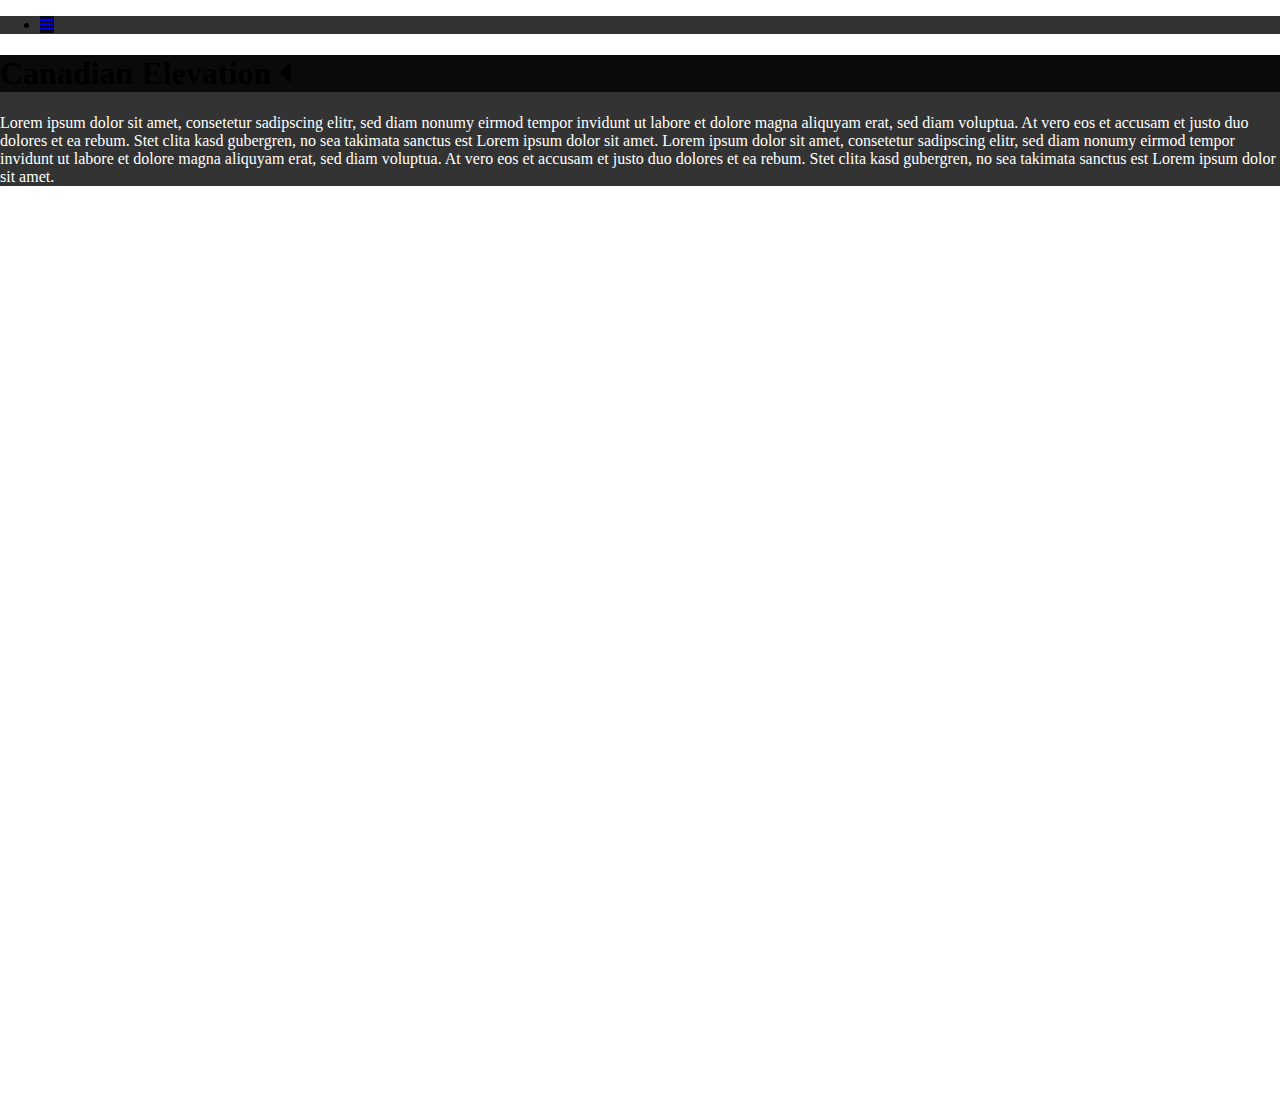
==== leaflet/index.html @ 6c1a7357 "Dark style" ====
<!DOCTYPE html>
<html lang="en">

<head>
  <meta charset="utf-8">
  <meta http-equiv="X-UA-Compatible" content="IE=edge">
  <meta name="viewport" content="width=device-width, initial-scale=1">
  <meta name="description" content="cdem/DNEC 50k Tile Grabber">
  <meta name="author" content="Vincent Sarago">

  <title>cdem/DNEC 50k Tile Grabber</title>

  <!-- Bootstrap Core CSS -->
  <link href="css/bootstrap.min.css" rel="stylesheet">

  <!-- Leaflet CSS -->
  <link href="css/leaflet.css" rel="stylesheet">

  <!--font-awesome-->
  <link href="//maxcdn.bootstrapcdn.com/font-awesome/4.1.0/css/font-awesome.min.css" rel="stylesheet">

  <!-- Leaflet sidebar css -->
  <link rel="stylesheet" href="../css/leaflet-sidebar.min.css" />
</head>

<style>
  body {
    padding: 0;
    margin: 0;
  }

  html,
  body,
  #map {
    height: 100%;
  }

  .leaflet-container {
    background-color:rgba(0,0,0,0.9);
  }

  .sidebar-content, .sidebar-tabs, .sidebar-header, .sidebar-tabs>ul>li>a {
    background-color:rgba(0,0,0,0.8);
  }

  .elevation-info {
    color: white;
  }

</style>

<body>
  <div id="sidebar" class="sidebar collapsed">
      <!-- Nav tabs -->
      <div class="sidebar-tabs">
          <ul role="tablist">
              <li><a href="#home" role="tab"><i class="fa fa-bars"></i></a></li>
          </ul>

      </div>

      <!-- Tab panes -->
      <div class="sidebar-content">
          <div class="sidebar-pane" id="home">
              <h1 class="sidebar-header">
                  Canadian Elevation
                  <span class="sidebar-close"><i class="fa fa-caret-left"></i></span>
              </h1>
              <p class="elevation-info">Lorem ipsum dolor sit amet, consetetur sadipscing elitr, sed diam nonumy eirmod tempor invidunt ut labore et dolore magna aliquyam erat, sed diam voluptua. At vero eos et accusam et justo duo dolores et ea rebum. Stet clita kasd gubergren, no sea takimata sanctus est Lorem ipsum dolor sit amet. Lorem ipsum dolor sit amet, consetetur sadipscing elitr, sed diam nonumy eirmod tempor invidunt ut labore et dolore magna aliquyam erat, sed diam voluptua. At vero eos et accusam et justo duo dolores et ea rebum. Stet clita kasd gubergren, no sea takimata sanctus est Lorem ipsum dolor sit amet.</p>
          </div>
      </div>
  </div>

  <div id="map" class="sidebar-map"></div>

  <!-- jQuery -->
  <script src="js/jquery.js"></script>
  <!-- Leaflet -->
  <script src="js/leaflet.js"></script>
  <script src="js/leaflet.spin.js"></script>
  <!-- spin -->
  <script src="js/spin.min.js"></script>
  <!-- d3 -->
  <script src="js/d3.min.js"></script>
  <!-- queue -->
  <script src="js/queue.min.js"></script>
  <!-- topojson -->
  <script src="js/topojson.min.js"></script>
  <!-- Bootstrap Core JavaScript -->
  <script src="js/bootstrap.min.js"></script>
  <!--Leaflet Sidebar-->
  <script src="../js/leaflet-sidebar.js"></script>

  <script>

    var flyToZoom = {
      "Northwest Territories": 4,
      "Nunavut": 4,
      "New Brunswick": 6,
      "Nova Scotia": 6,
      "Prince Edward Island": 8
    };

    // OGLC = open-government-licence-canada
    var attribution_OGLC = '<a href="http://open.canada.ca/en/open-government-licence-canada">Open Government Licence - Canada</a>';
    var attribution_NE = '<a href="http://www.naturalearthdata.com/">Made with Natural Earth</a>';

    function onEachFeature(feature, layer) {
      var mirror = 'http://ftp.geogratis.gc.ca/pub/nrcan_rncan/elevation/geobase_cded_dnec/';
      var data_dir = '50k_dem/'
      var img_dir = 'images_50k/'
      var name = feature.properties.NUMFEUILLE;

      var dir = name.slice(0, 3)
      var file = mirror + data_dir + dir + '/' + name.toLowerCase() + '.zip'
      var quicklook = mirror + img_dir + 'dnec_' + name.toLowerCase() + '.jpg'

      var html = '<div id="pop">' +
        '    You clicked tile <strong>' + name + '</strong>!<br>' +
        '    <img id="quicklook" src="' + quicklook + '" class="img-thumbnail" width="200" height="200">' +
        '    <div>' +
        '         <a id="tip_button" class="btn btn-small btn-success tip_button" href="' + file + '" target="_blank">Download DNEC Tile</a><br>' +
        '    </div>' +
        '</div>';
      var popup = L.popup({
          maxWidth: 512,
          maxHeight: 512
        })
        .setContent(html);
      layer.bindPopup(popup);
    };

    function onEachProvTerr(feature, layer) {
      layer.on('click', function(){
        map.flyTo(layer.getBounds().getCenter(), (flyToZoom[feature.properties.name] || 5));
      })
    }

    bounds = L.latLngBounds([39, -142], [84, -52]);

    var map = L.map('map', {
      center: [60, -95],
      zoom: 4,
      minZoom: 3,
      maxZoom: 12
    });

    map.spin(true);

    var cardtodb_url = 'http://{s}.basemaps.cartocdn.com/dark_nolabels/{z}/{x}/{y}.png';
    var attribution_carto = '&copy; <a href="http://www.openstreetmap.org/copyright">OpenStreetMap</a> &copy; <a href="http://cartodb.com/attributions">CartoDB</a>';
    var CartoDB_DarkMatterNoLabels = L.tileLayer(cardtodb_url, {
      attribution: attribution_carto
    }).addTo(map);

    var osm_url = 'https://{s}.tile.openstreetmap.org/{z}/{x}/{y}.png';
    var attribution_osm = '&copy; <a href="http://www.openstreetmap.org/copyright">OpenStreetMap</a>';
    var OpenStreetMap = L.tileLayer(osm_url, {
        attribution: attribution_osm
    });

    var opentopomap_url = 'https://{s}.tile.opentopomap.org/{z}/{x}/{y}.png';
    var attribution_opentopomap = 'Map data: &copy; <a href="https://www.openstreetmap.org/copyright">OpenStreetMap</a>, <a href="http://viewfinderpanoramas.org">SRTM</a> | Map style: &copy; <a href="https://opentopomap.org">OpenTopoMap</a> (<a href="https://creativecommons.org/licenses/by-sa/3.0/">CC-BY-SA</a>)'
    var OpenTopoMap = L.tileLayer(opentopomap_url, {
      attribution: attribution_opentopomap
    });

    var osm_blackwhite_url = 'http://{s}.tiles.wmflabs.org/bw-mapnik/{z}/{x}/{y}.png';
    var OpenStreetMap_BlackAndWhite = L.tileLayer(osm_blackwhite_url, {
      attribution: attribution_osm
    });

    var esri_worldimagery_url = 'https://server.arcgisonline.com/ArcGIS/rest/services/World_Imagery/MapServer/tile/{z}/{y}/{x}';
    var attribution_esriworldimagery = 'Tiles &copy; Esri &mdash; Source: Esri, i-cubed, USDA, USGS, AEX, GeoEye, Getmapping, Aerogrid, IGN, IGP, UPR-EGP, and the GIS User Community'
    var Esri_WorldImagery = L.tileLayer(esri_worldimagery_url, {
      attribution: attribution_esriworldimagery
    });

    var cdem_url = 'http://maps.geogratis.gc.ca/wms/elevation_en?';
    var cdem = L.tileLayer.wms(cdem_url, {
      id: 'MapID',
      attribution: attribution_OGLC,
      layers: 'cdem.color-shaded-relief',
      transparent: true,
      format: 'image/png'
    }).addTo(map);

    var dnecPolyOptions = {
      "color": "#1C1C1C",
      "weight": 0.2,
      "fillOpacity": 0.1
    };

    var provterrPolyOptions = {
      "color": "#1C1C1C",
      "weight": 0.4,
      "fillOpacity": 0.0
    };

    topo_dnec = L.geoJson(null, {
      style: dnecPolyOptions,
      onEachFeature: onEachFeature
    });

    topo_dnec.getAttribution = function() {return attribution_OGLC};

    topo_provterr = L.geoJson(null, {
      style: provterrPolyOptions,
      onEachFeature: onEachProvTerr
    });

    topo_provterr.getAttribution = function() {return attribution_NE};

    queue()
      .defer(d3.json, 'data/dnec.json')
      .defer(d3.json, 'data/provterrito_topo.json')
      .await(addToMap);

    function addToMap(error, dnec, provterr) {
      var dnec_layer = topojson.object(dnec, dnec.objects.dnec).geometries;
      topo_dnec.addData(dnec_layer);
      // topo_dnec.addTo(map);
      var provterr_layer = topojson.object(provterr, provterr.objects.provterrNEAdmin1).geometries;
      topo_provterr.addData(provterr_layer);
      topo_provterr.addTo(map);
      map.spin(false);
    }

    var baseMaps = {
      "Carto":  CartoDB_DarkMatterNoLabels,
      "OpenStreetMap": OpenStreetMap,
      "OpenStreetMap: Black & White": OpenStreetMap_BlackAndWhite,
      "OpenTopoMap": OpenTopoMap,
      "Esri World Imagery": Esri_WorldImagery
    };

    var overlayMaps = {
      "CDEC/DNEC Grid": topo_dnec,
      "Provinces and Territories": topo_provterr,
      "Canadian Digital Elevation Relief": cdem,
    };

    L.control.layers(baseMaps, overlayMaps).addTo(map);

    var sidebar = L.control.sidebar('sidebar').addTo(map);

    sidebar.open('home');

  </script>
</body>

</html>
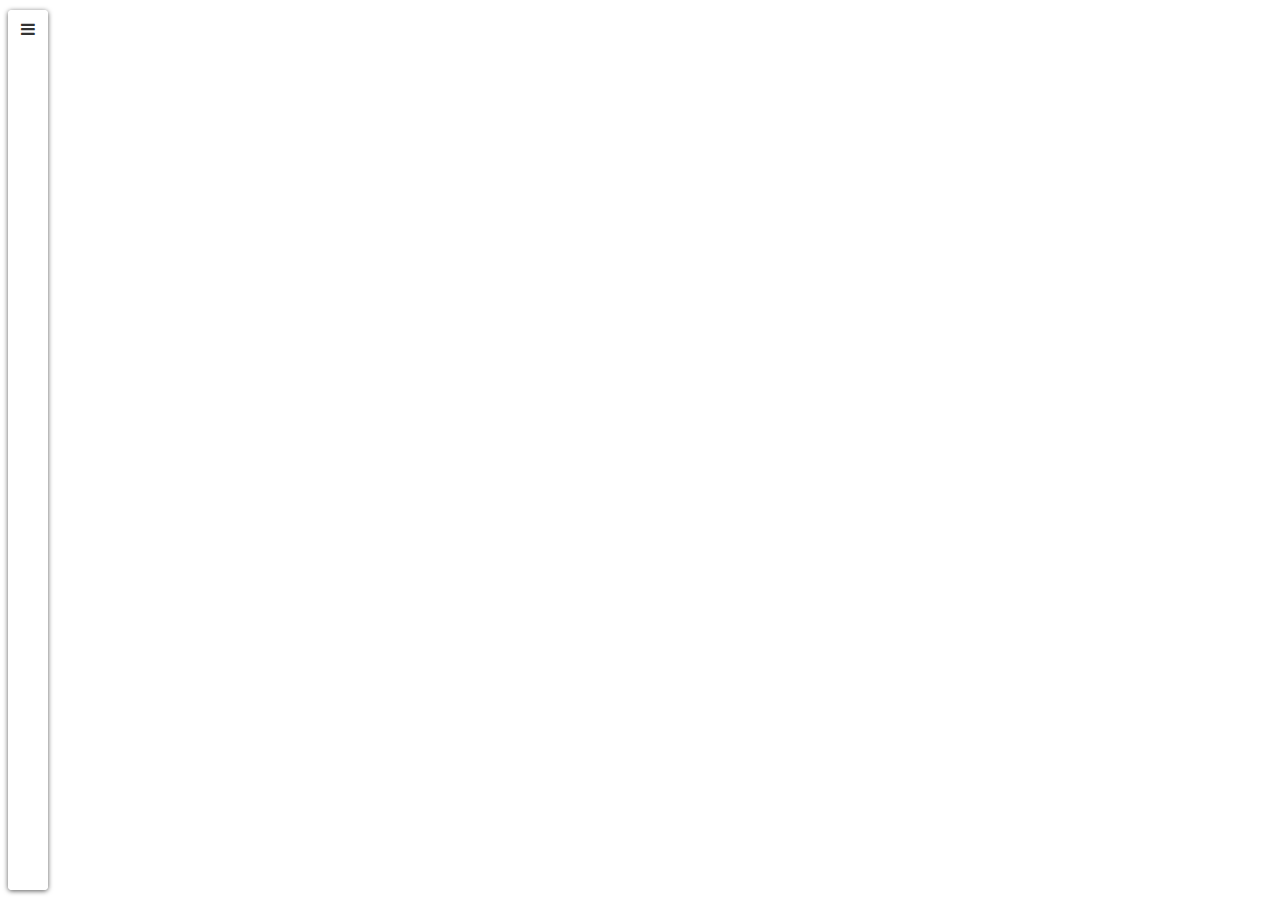
==== commit a4029c83: "Use sidebar.min.js" ====
--- a/leaflet/index.html
+++ b/leaflet/index.html
@@ -20,55 +20,34 @@
   <link href="//maxcdn.bootstrapcdn.com/font-awesome/4.1.0/css/font-awesome.min.css" rel="stylesheet">
 
   <!-- Leaflet sidebar css -->
-  <link rel="stylesheet" href="../css/leaflet-sidebar.min.css" />
+  <link rel="stylesheet" href="css/leaflet-sidebar.min.css" />
+
+  <!-- main.css -->
+  <link rel="stylesheet" href="css/main.css" />
 </head>
-
-<style>
-  body {
-    padding: 0;
-    margin: 0;
-  }
-
-  html,
-  body,
-  #map {
-    height: 100%;
-  }
-
-  .leaflet-container {
-    background-color:rgba(0,0,0,0.9);
-  }
-
-  .sidebar-content, .sidebar-tabs, .sidebar-header, .sidebar-tabs>ul>li>a {
-    background-color:rgba(0,0,0,0.8);
-  }
-
-  .elevation-info {
-    color: white;
-  }
-
-</style>
 
 <body>
   <div id="sidebar" class="sidebar collapsed">
-      <!-- Nav tabs -->
-      <div class="sidebar-tabs">
-          <ul role="tablist">
-              <li><a href="#home" role="tab"><i class="fa fa-bars"></i></a></li>
-          </ul>
+    <!-- Nav tabs -->
+    <div class="sidebar-tabs">
+      <ul role="tablist">
+        <li><a href="#home" role="tab"><i class="fa fa-bars"></i></a></li>
+      </ul>
 
-      </div>
+    </div>
 
-      <!-- Tab panes -->
-      <div class="sidebar-content">
-          <div class="sidebar-pane" id="home">
-              <h1 class="sidebar-header">
+    <!-- Tab panes -->
+    <div class="sidebar-content">
+      <div class="sidebar-pane" id="home">
+        <h1 class="sidebar-header">
                   Canadian Elevation
                   <span class="sidebar-close"><i class="fa fa-caret-left"></i></span>
               </h1>
-              <p class="elevation-info">Lorem ipsum dolor sit amet, consetetur sadipscing elitr, sed diam nonumy eirmod tempor invidunt ut labore et dolore magna aliquyam erat, sed diam voluptua. At vero eos et accusam et justo duo dolores et ea rebum. Stet clita kasd gubergren, no sea takimata sanctus est Lorem ipsum dolor sit amet. Lorem ipsum dolor sit amet, consetetur sadipscing elitr, sed diam nonumy eirmod tempor invidunt ut labore et dolore magna aliquyam erat, sed diam voluptua. At vero eos et accusam et justo duo dolores et ea rebum. Stet clita kasd gubergren, no sea takimata sanctus est Lorem ipsum dolor sit amet.</p>
-          </div>
+        <p class="elevation-info">Lorem ipsum dolor sit amet, consetetur sadipscing elitr, sed diam nonumy eirmod tempor invidunt ut labore et dolore magna aliquyam erat, sed diam voluptua. At vero eos et accusam et justo duo dolores et ea rebum. Stet clita kasd gubergren, no
+          sea takimata sanctus est Lorem ipsum dolor sit amet. Lorem ipsum dolor sit amet, consetetur sadipscing elitr, sed diam nonumy eirmod tempor invidunt ut labore et dolore magna aliquyam erat, sed diam voluptua. At vero eos et accusam et justo
+          duo dolores et ea rebum. Stet clita kasd gubergren, no sea takimata sanctus est Lorem ipsum dolor sit amet.</p>
       </div>
+    </div>
   </div>
 
   <div id="map" class="sidebar-map"></div>
@@ -89,164 +68,9 @@
   <!-- Bootstrap Core JavaScript -->
   <script src="js/bootstrap.min.js"></script>
   <!--Leaflet Sidebar-->
-  <script src="../js/leaflet-sidebar.js"></script>
-
-  <script>
-
-    var flyToZoom = {
-      "Northwest Territories": 4,
-      "Nunavut": 4,
-      "New Brunswick": 6,
-      "Nova Scotia": 6,
-      "Prince Edward Island": 8
-    };
-
-    // OGLC = open-government-licence-canada
-    var attribution_OGLC = '<a href="http://open.canada.ca/en/open-government-licence-canada">Open Government Licence - Canada</a>';
-    var attribution_NE = '<a href="http://www.naturalearthdata.com/">Made with Natural Earth</a>';
-
-    function onEachFeature(feature, layer) {
-      var mirror = 'http://ftp.geogratis.gc.ca/pub/nrcan_rncan/elevation/geobase_cded_dnec/';
-      var data_dir = '50k_dem/'
-      var img_dir = 'images_50k/'
-      var name = feature.properties.NUMFEUILLE;
-
-      var dir = name.slice(0, 3)
-      var file = mirror + data_dir + dir + '/' + name.toLowerCase() + '.zip'
-      var quicklook = mirror + img_dir + 'dnec_' + name.toLowerCase() + '.jpg'
-
-      var html = '<div id="pop">' +
-        '    You clicked tile <strong>' + name + '</strong>!<br>' +
-        '    <img id="quicklook" src="' + quicklook + '" class="img-thumbnail" width="200" height="200">' +
-        '    <div>' +
-        '         <a id="tip_button" class="btn btn-small btn-success tip_button" href="' + file + '" target="_blank">Download DNEC Tile</a><br>' +
-        '    </div>' +
-        '</div>';
-      var popup = L.popup({
-          maxWidth: 512,
-          maxHeight: 512
-        })
-        .setContent(html);
-      layer.bindPopup(popup);
-    };
-
-    function onEachProvTerr(feature, layer) {
-      layer.on('click', function(){
-        map.flyTo(layer.getBounds().getCenter(), (flyToZoom[feature.properties.name] || 5));
-      })
-    }
-
-    bounds = L.latLngBounds([39, -142], [84, -52]);
-
-    var map = L.map('map', {
-      center: [60, -95],
-      zoom: 4,
-      minZoom: 3,
-      maxZoom: 12
-    });
-
-    map.spin(true);
-
-    var cardtodb_url = 'http://{s}.basemaps.cartocdn.com/dark_nolabels/{z}/{x}/{y}.png';
-    var attribution_carto = '&copy; <a href="http://www.openstreetmap.org/copyright">OpenStreetMap</a> &copy; <a href="http://cartodb.com/attributions">CartoDB</a>';
-    var CartoDB_DarkMatterNoLabels = L.tileLayer(cardtodb_url, {
-      attribution: attribution_carto
-    }).addTo(map);
-
-    var osm_url = 'https://{s}.tile.openstreetmap.org/{z}/{x}/{y}.png';
-    var attribution_osm = '&copy; <a href="http://www.openstreetmap.org/copyright">OpenStreetMap</a>';
-    var OpenStreetMap = L.tileLayer(osm_url, {
-        attribution: attribution_osm
-    });
-
-    var opentopomap_url = 'https://{s}.tile.opentopomap.org/{z}/{x}/{y}.png';
-    var attribution_opentopomap = 'Map data: &copy; <a href="https://www.openstreetmap.org/copyright">OpenStreetMap</a>, <a href="http://viewfinderpanoramas.org">SRTM</a> | Map style: &copy; <a href="https://opentopomap.org">OpenTopoMap</a> (<a href="https://creativecommons.org/licenses/by-sa/3.0/">CC-BY-SA</a>)'
-    var OpenTopoMap = L.tileLayer(opentopomap_url, {
-      attribution: attribution_opentopomap
-    });
-
-    var osm_blackwhite_url = 'http://{s}.tiles.wmflabs.org/bw-mapnik/{z}/{x}/{y}.png';
-    var OpenStreetMap_BlackAndWhite = L.tileLayer(osm_blackwhite_url, {
-      attribution: attribution_osm
-    });
-
-    var esri_worldimagery_url = 'https://server.arcgisonline.com/ArcGIS/rest/services/World_Imagery/MapServer/tile/{z}/{y}/{x}';
-    var attribution_esriworldimagery = 'Tiles &copy; Esri &mdash; Source: Esri, i-cubed, USDA, USGS, AEX, GeoEye, Getmapping, Aerogrid, IGN, IGP, UPR-EGP, and the GIS User Community'
-    var Esri_WorldImagery = L.tileLayer(esri_worldimagery_url, {
-      attribution: attribution_esriworldimagery
-    });
-
-    var cdem_url = 'http://maps.geogratis.gc.ca/wms/elevation_en?';
-    var cdem = L.tileLayer.wms(cdem_url, {
-      id: 'MapID',
-      attribution: attribution_OGLC,
-      layers: 'cdem.color-shaded-relief',
-      transparent: true,
-      format: 'image/png'
-    }).addTo(map);
-
-    var dnecPolyOptions = {
-      "color": "#1C1C1C",
-      "weight": 0.2,
-      "fillOpacity": 0.1
-    };
-
-    var provterrPolyOptions = {
-      "color": "#1C1C1C",
-      "weight": 0.4,
-      "fillOpacity": 0.0
-    };
-
-    topo_dnec = L.geoJson(null, {
-      style: dnecPolyOptions,
-      onEachFeature: onEachFeature
-    });
-
-    topo_dnec.getAttribution = function() {return attribution_OGLC};
-
-    topo_provterr = L.geoJson(null, {
-      style: provterrPolyOptions,
-      onEachFeature: onEachProvTerr
-    });
-
-    topo_provterr.getAttribution = function() {return attribution_NE};
-
-    queue()
-      .defer(d3.json, 'data/dnec.json')
-      .defer(d3.json, 'data/provterrito_topo.json')
-      .await(addToMap);
-
-    function addToMap(error, dnec, provterr) {
-      var dnec_layer = topojson.object(dnec, dnec.objects.dnec).geometries;
-      topo_dnec.addData(dnec_layer);
-      // topo_dnec.addTo(map);
-      var provterr_layer = topojson.object(provterr, provterr.objects.provterrNEAdmin1).geometries;
-      topo_provterr.addData(provterr_layer);
-      topo_provterr.addTo(map);
-      map.spin(false);
-    }
-
-    var baseMaps = {
-      "Carto":  CartoDB_DarkMatterNoLabels,
-      "OpenStreetMap": OpenStreetMap,
-      "OpenStreetMap: Black & White": OpenStreetMap_BlackAndWhite,
-      "OpenTopoMap": OpenTopoMap,
-      "Esri World Imagery": Esri_WorldImagery
-    };
-
-    var overlayMaps = {
-      "CDEC/DNEC Grid": topo_dnec,
-      "Provinces and Territories": topo_provterr,
-      "Canadian Digital Elevation Relief": cdem,
-    };
-
-    L.control.layers(baseMaps, overlayMaps).addTo(map);
-
-    var sidebar = L.control.sidebar('sidebar').addTo(map);
-
-    sidebar.open('home');
-
-  </script>
+  <script src="js/leaflet-sidebar.min.js"></script>
+  <!--main.js-->
+  <script src="js/main.js"></script>
 </body>
 
 </html>
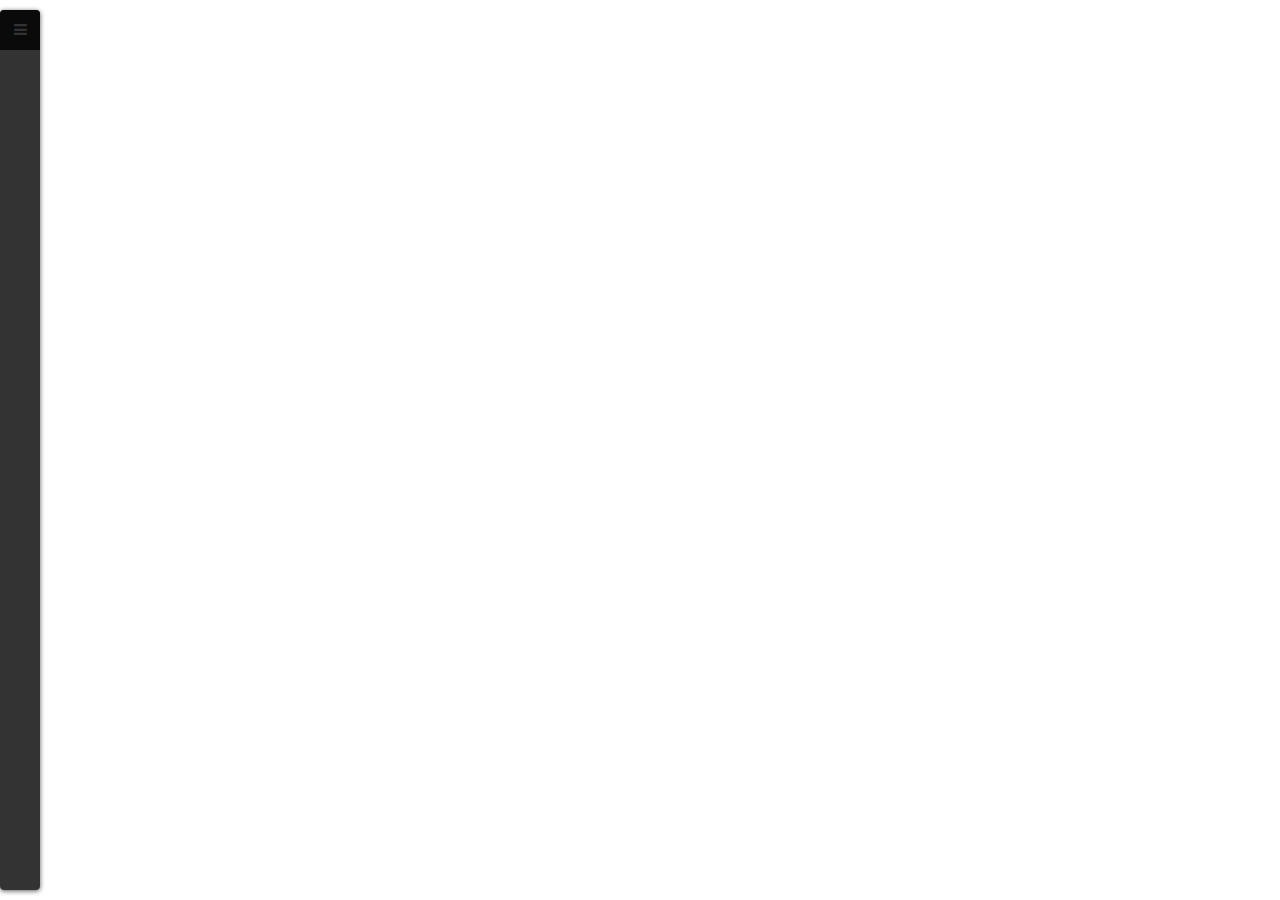
==== commit 82b2a9d8: "Add rest of admin areas" ====
--- a/leaflet/index.html
+++ b/leaflet/index.html
@@ -6,7 +6,7 @@
   <meta http-equiv="X-UA-Compatible" content="IE=edge">
   <meta name="viewport" content="width=device-width, initial-scale=1">
   <meta name="description" content="cdem/DNEC 50k Tile Grabber">
-  <meta name="author" content="Vincent Sarago">
+  <meta name="author" content="Yuriy Czoli">
 
   <title>cdem/DNEC 50k Tile Grabber</title>
 
@@ -16,14 +16,18 @@
   <!-- Leaflet CSS -->
   <link href="css/leaflet.css" rel="stylesheet">
 
-  <!--font-awesome-->
+  <!-- font-awesome -->
   <link href="//maxcdn.bootstrapcdn.com/font-awesome/4.1.0/css/font-awesome.min.css" rel="stylesheet">
 
   <!-- Leaflet sidebar css -->
   <link rel="stylesheet" href="css/leaflet-sidebar.min.css" />
 
+  <!-- Bootstrap Select -->
+  <link rel="stylesheet" href="bower_components/bootstrap-select/dist/css/bootstrap-select.min.css" />
+
   <!-- main.css -->
   <link rel="stylesheet" href="css/main.css" />
+
 </head>
 
 <body>
@@ -43,9 +47,52 @@
                   Canadian Elevation
                   <span class="sidebar-close"><i class="fa fa-caret-left"></i></span>
               </h1>
-        <p class="elevation-info">Lorem ipsum dolor sit amet, consetetur sadipscing elitr, sed diam nonumy eirmod tempor invidunt ut labore et dolore magna aliquyam erat, sed diam voluptua. At vero eos et accusam et justo duo dolores et ea rebum. Stet clita kasd gubergren, no
-          sea takimata sanctus est Lorem ipsum dolor sit amet. Lorem ipsum dolor sit amet, consetetur sadipscing elitr, sed diam nonumy eirmod tempor invidunt ut labore et dolore magna aliquyam erat, sed diam voluptua. At vero eos et accusam et justo
-          duo dolores et ea rebum. Stet clita kasd gubergren, no sea takimata sanctus est Lorem ipsum dolor sit amet.</p>
+        <p class="elevation-info">Lorem ipsum dolor sit amet, consetetur sadipscing elitr, sed diam nonumy eirmod tempor invidunt ut labore et dolore magna aliquyam erat, sed diam voluptua. At vero eos et accusam et justo duo dolores et ea rebum. Stet clita kasd gubergren, no</p>
+
+        <select class="selectpicker" id="adminpicker">
+          <option>Select a Province or Territory</option>
+          <option>Ontario</option>
+          <option>Quebec</option>
+          <option>Nova Scotia</option>
+          <option>New Brunswick</option>
+          <option>Manitoba</option>
+          <option>British Columbia</option>
+          <option>Prince Edward Island</option>
+          <option>Saskatchewan</option>
+          <option>Alberta</option>
+          <option>Newfoundland and Labrador</option>
+          <option>Northwest Territories</option>
+          <option>Yukon</option>
+          <option>Nunavut</option>
+
+        <select>
+
+        <div id="Ontario" class="inv">Ontario</div>
+
+        <div id="Quebec" class="inv">Quebec</div>
+
+        <div id="Nova Scotia" class="inv">Nova Scotia</div>
+
+        <div id="New Brunswick" class="inv">New Brunswick</div>
+
+        <div id="Manitoba" class="inv">Manitoba</div>
+
+        <div id="British Columbia" class="inv">British Columbia</div>
+
+        <div id="Prince Edward Island" class="inv">Prince Edward Island</div>
+
+        <div id="Saskatchewan" class="inv">Saksatchewan</div>
+
+        <div id="Alberta" class="inv">Alberta</div>
+
+        <div id="Newfoundland and Labrador" class="inv">Newfoundland and Labrador</div>
+
+        <div id="Northwest Territories" class="inv">Northwest Territories</div>
+
+        <div id="Yukon" class="inv">Yukon</div>
+
+        <div id="Nunavut" class="inv">Nunavut</div>
+
       </div>
     </div>
   </div>
@@ -67,9 +114,11 @@
   <script src="js/topojson.min.js"></script>
   <!-- Bootstrap Core JavaScript -->
   <script src="js/bootstrap.min.js"></script>
-  <!--Leaflet Sidebar-->
+  <!-- Leaflet Sidebar -->
   <script src="js/leaflet-sidebar.min.js"></script>
-  <!--main.js-->
+  <!-- Bootstrap Select -->
+  <script src="bower_components/bootstrap-select/dist/js/bootstrap-select.min.js"></script>
+  <!-- main.js -->
   <script src="js/main.js"></script>
 </body>
 
--- a/leaflet/css/main.css
+++ b/leaflet/css/main.css
@@ -0,0 +1,25 @@
+body {
+  padding: 0;
+  margin: 0;
+  color: white;
+}
+
+html, body, #map {
+  height: 100%;
+}
+
+.leaflet-container {
+  background-color: rgba(0, 0, 0, 0.9);
+}
+
+.sidebar-content, .sidebar-tabs, .sidebar-header, .sidebar-tabs>ul>li>a {
+  background-color: rgba(0, 0, 0, 0.8);
+}
+
+.elevation-info {
+  color: white;
+}
+
+.fa {
+  font-size: 15px;
+}
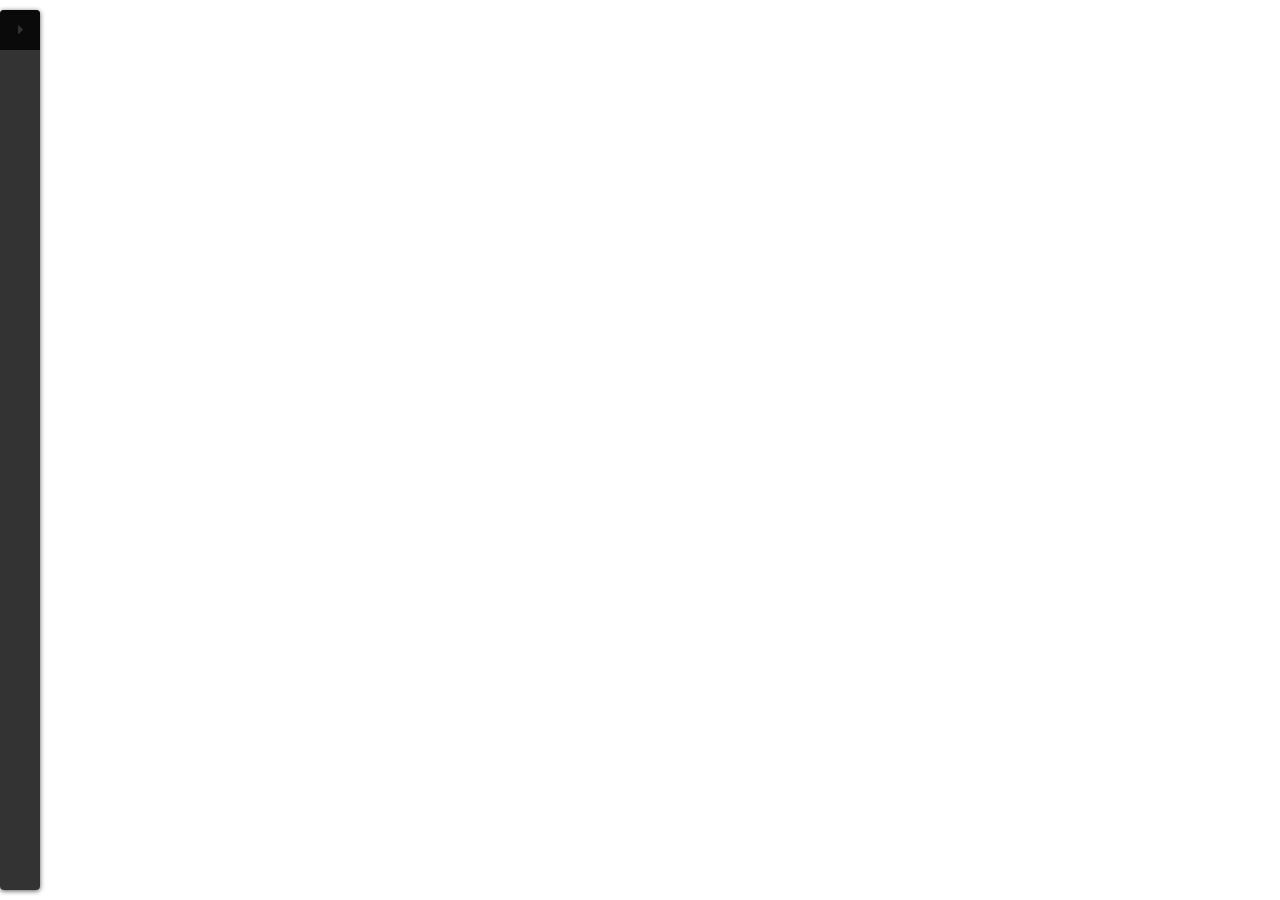
==== commit 9222163b: "Change sidebar icons" ====
--- a/leaflet/index.html
+++ b/leaflet/index.html
@@ -5,10 +5,10 @@
   <meta charset="utf-8">
   <meta http-equiv="X-UA-Compatible" content="IE=edge">
   <meta name="viewport" content="width=device-width, initial-scale=1">
-  <meta name="description" content="cdem/DNEC 50k Tile Grabber">
+  <meta name="description" content="Canadian Digitial Elevation Model">
   <meta name="author" content="Yuriy Czoli">
 
-  <title>cdem/DNEC 50k Tile Grabber</title>
+  <title>Canadian Digitial Elevation Model</title>
 
   <!-- Bootstrap Core CSS -->
   <link href="css/bootstrap.min.css" rel="stylesheet">
@@ -35,7 +35,7 @@
     <!-- Nav tabs -->
     <div class="sidebar-tabs">
       <ul role="tablist">
-        <li><a href="#home" role="tab"><i class="fa fa-bars"></i></a></li>
+        <li><a href="#home" role="tab"><i class="fa fa-caret-right"></i></a></li>
       </ul>
 
     </div>
@@ -45,9 +45,9 @@
       <div class="sidebar-pane" id="home">
         <h1 class="sidebar-header">
                   Canadian Elevation
-                  <span class="sidebar-close"><i class="fa fa-caret-left"></i></span>
+                  <span class="sidebar-close"><i class="fa fa-times"></i></span>
               </h1>
-        <p class="elevation-info">Lorem ipsum dolor sit amet, consetetur sadipscing elitr, sed diam nonumy eirmod tempor invidunt ut labore et dolore magna aliquyam erat, sed diam voluptua. At vero eos et accusam et justo duo dolores et ea rebum. Stet clita kasd gubergren, no</p>
+        <p class="sidebar-lede">Lorem ipsum dolor sit amet, consetetur sadipscing elitr, sed diam nonumy eirmod tempor invidunt ut labore et dolore magna aliquyam erat, sed diam voluptua. At vero eos et accusam et justo duo dolores et ea rebum. Stet clita kasd gubergren, no</p>
 
         <select class="selectpicker" id="adminpicker">
           <option>Select a Province or Territory</option>
--- a/leaflet/css/main.css
+++ b/leaflet/css/main.css
@@ -16,10 +16,10 @@
   background-color: rgba(0, 0, 0, 0.8);
 }
 
-.elevation-info {
-  color: white;
-}
-
 .fa {
   font-size: 15px;
 }
+
+.inv {
+    display: none;
+}
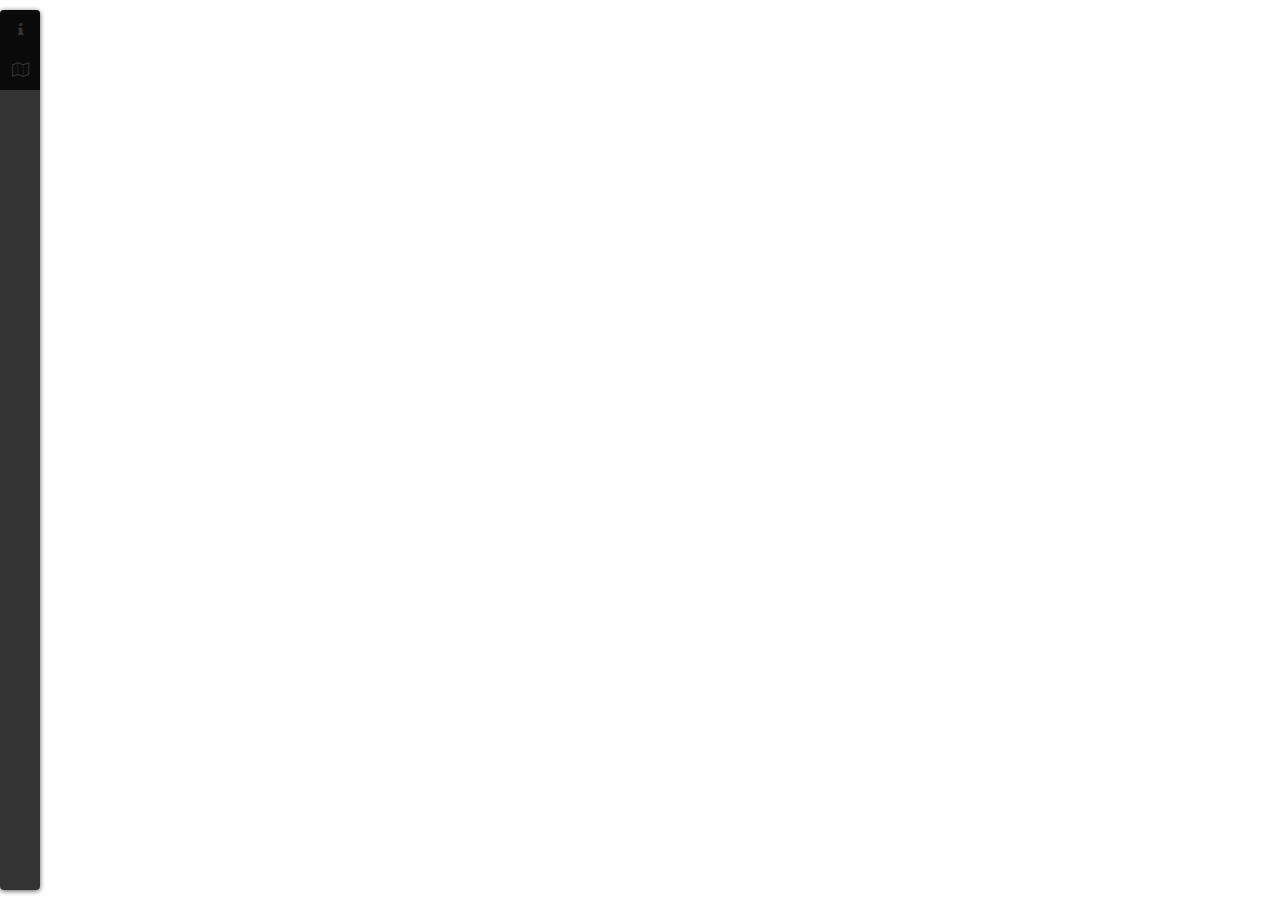
==== commit 414c46a7: "Update fa cdn" ====
--- a/leaflet/index.html
+++ b/leaflet/index.html
@@ -17,7 +17,7 @@
   <link href="css/leaflet.css" rel="stylesheet">
 
   <!-- font-awesome -->
-  <link href="//maxcdn.bootstrapcdn.com/font-awesome/4.1.0/css/font-awesome.min.css" rel="stylesheet">
+  <link href="https://maxcdn.bootstrapcdn.com/font-awesome/4.7.0/css/font-awesome.min.css" rel="stylesheet">
 
   <!-- Leaflet sidebar css -->
   <link rel="stylesheet" href="css/leaflet-sidebar.min.css" />
@@ -35,7 +35,8 @@
     <!-- Nav tabs -->
     <div class="sidebar-tabs">
       <ul role="tablist">
-        <li><a href="#home" role="tab"><i class="fa fa-caret-right"></i></a></li>
+        <li><a href="#home" role="tab"><i class="fa fa-info"></i></a></li>
+        <li><a href="#basemaps" role="tab"><i class="fa fa-map-o"></i></a></li>
       </ul>
 
     </div>
@@ -66,6 +67,10 @@
           <option>Nunavut</option>
 
         <select>
+
+        <div class="sidebar-pane" id="basemaps">
+            <h1 class="sidebar-header">Basemaps<span class="sidebar-close"><i class="fa fa-caret-left"></i></span></h1>
+        </div>
 
         <div id="Ontario" class="inv">Ontario</div>
 
